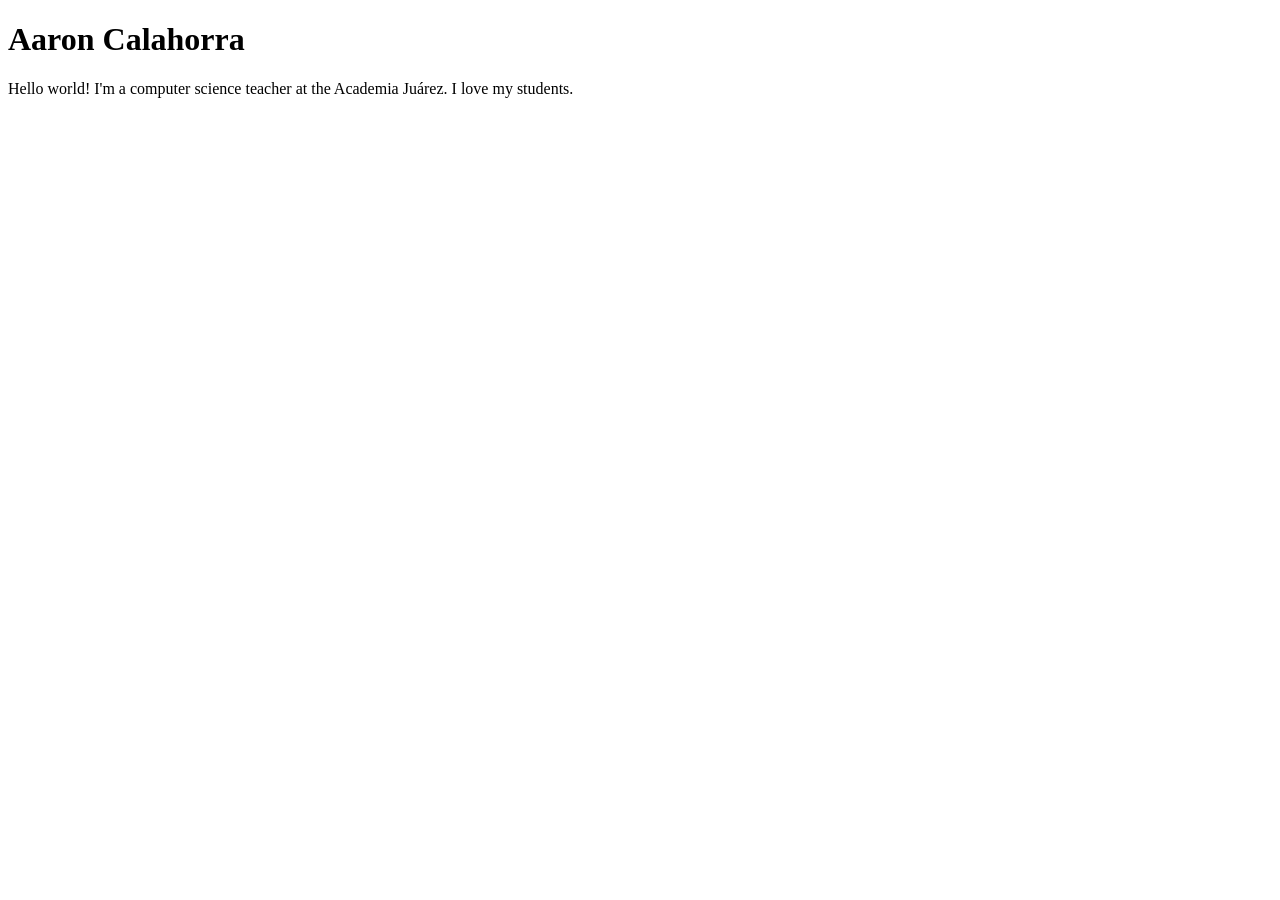
==== index.html @ c6eef8ac "hello" ====
<!DOCTYPE html>
<html lang="en">
    <head>
        <title>
            Aaron Calahorra Portfolio
        </title>
    </head>
    <body>
        <h1>
            Aaron Calahorra
        </h1>
        <p>Hello world! I'm a computer science teacher at the Academia Juárez. I love my students.</p>
    </body>
</html>
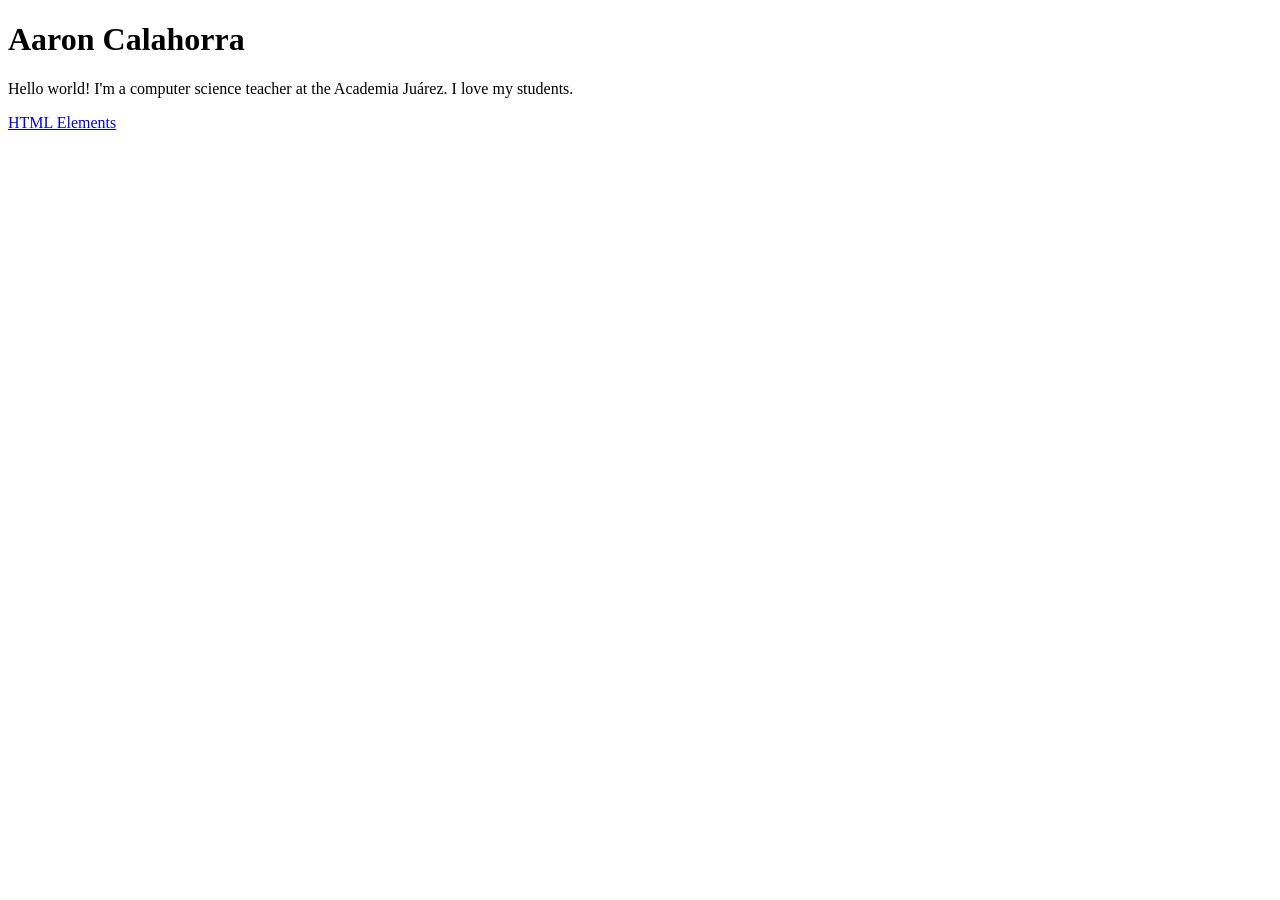
==== commit dff361f2: "link" ====
--- a/index.html
+++ b/index.html
@@ -10,5 +10,6 @@
             Aaron Calahorra
         </h1>
         <p>Hello world! I'm a computer science teacher at the Academia Juárez. I love my students.</p>
+        <a href="/01-html-elements">HTML Elements</a>
     </body>
 </html>
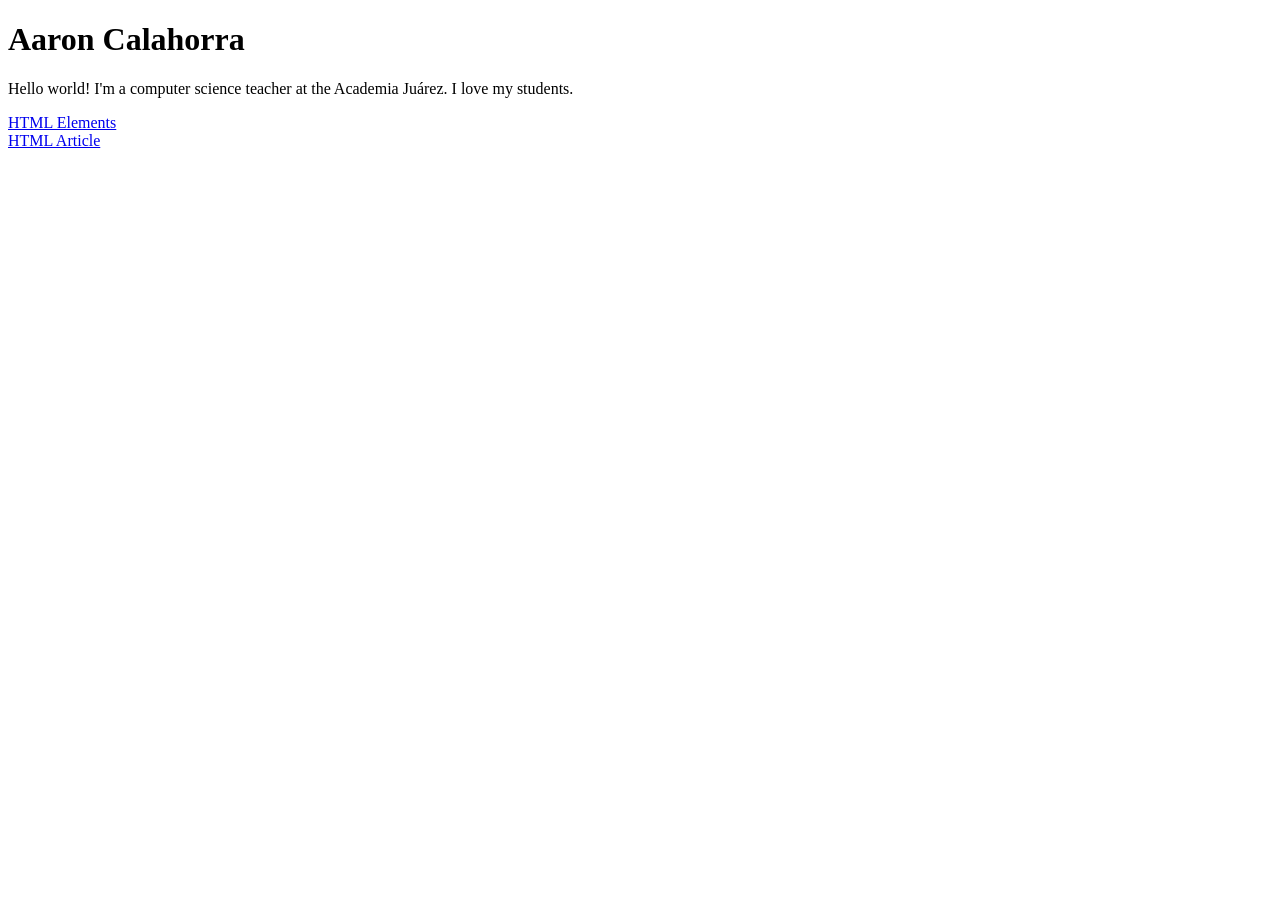
==== commit 5821683b: "article" ====
--- a/index.html
+++ b/index.html
@@ -10,6 +10,8 @@
             Aaron Calahorra
         </h1>
         <p>Hello world! I'm a computer science teacher at the Academia Juárez. I love my students.</p>
-        <a href="/01-html-elements">HTML Elements</a>
+        <a href="./01-html-elements">HTML Elements</a>
+        <br>
+        <a href="./html-article">HTML Article</a>
     </body>
 </html>
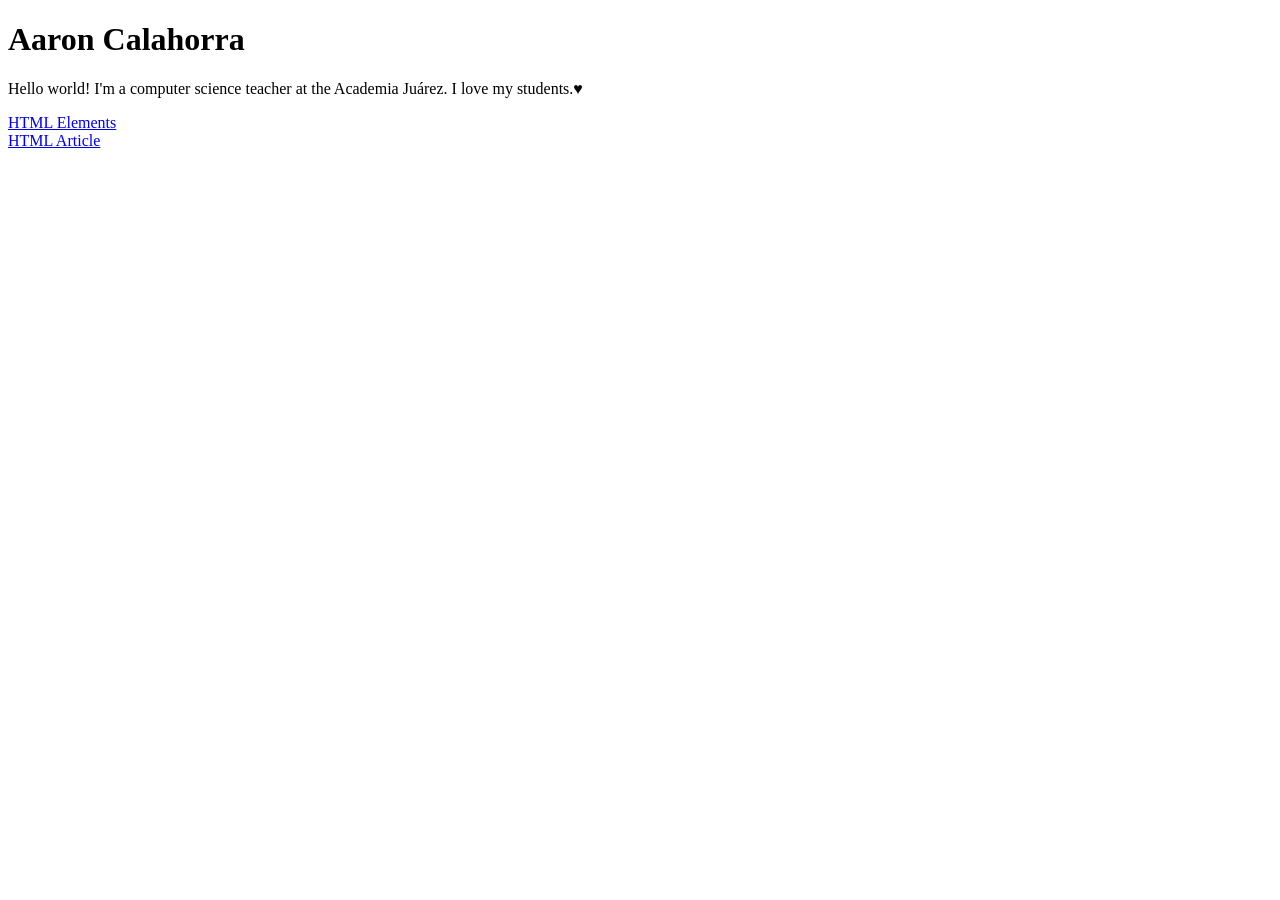
==== commit 0047e1fb: "heart" ====
--- a/index.html
+++ b/index.html
@@ -9,7 +9,7 @@
         <h1>
             Aaron Calahorra
         </h1>
-        <p>Hello world! I'm a computer science teacher at the Academia Juárez. I love my students.</p>
+        <p>Hello world! I'm a computer science teacher at the Academia Juárez. I love my students.♥️</p>
         <a href="./01-html-elements">HTML Elements</a>
         <br>
         <a href="./html-article">HTML Article</a>
